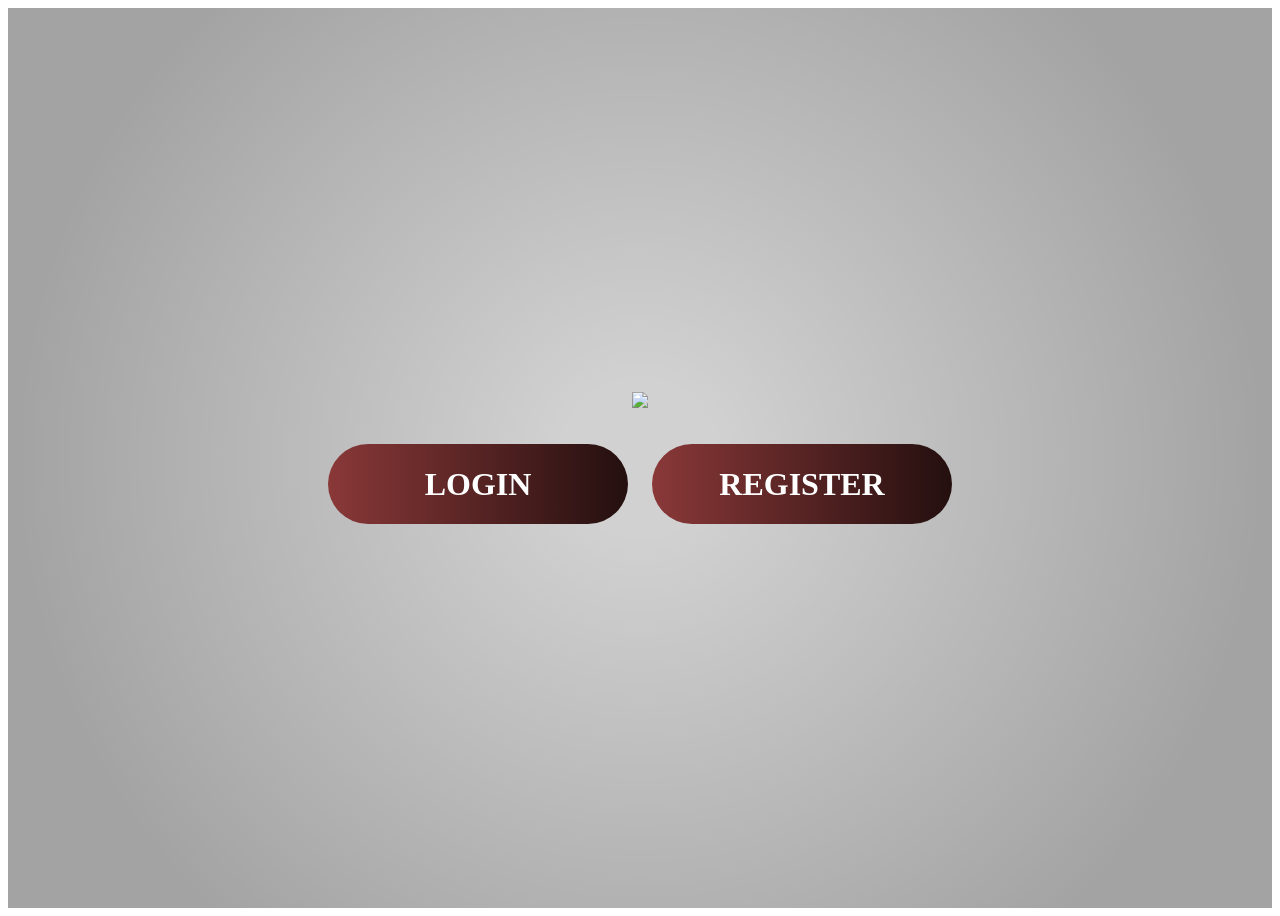
==== index.html @ cebce93d "init" ====
<!DOCTYPE html>
<html lang="en">
<head>
    <meta charset="UTF-8">
    <meta name="viewport" content="width=device-width, initial-scale=1.0">
    <title>Home</title>
    <link rel="stylesheet" href="index.css">
</head>
<body>
    
    <div class="center-center full">
    <div class="mt-4">
        <img src="images/My Logo.png">
    </div>
    <div class="card-small">
        <a href="login.html">
            <input class="mt-4 btn01" type="button" value="LOGIN" >
        </a>
        <a href="registration.html">
            <input class="mt-2 btn01" type="button" value="REGISTER">
        </a>
    </div>
</div>
---- index.css ----
/* Body Styling with Animated Background */
body {
    background-image: url('images/2302.w026.n002.3216B.p1.3216.jpg');
    background-size: cover;
    background-position: center;
    background-repeat: no-repeat;
    display: flex;
    justify-content: center;
    align-items: center;
    flex-direction: column;
    height: 100vh;
    overflow: hidden;
    position: relative;
    animation: backgroundFloat 10s infinite alternate ease-in-out;
}

/* Animated Background Overlay */
body::before {
    content: "";
    position: absolute;
    top: 0;
    left: 0;
    width: 100%;
    height: 100%;
    background: radial-gradient(circle, rgba(0, 0, 0, 0.3) 10%, rgba(0, 0, 0, 0.6) 80%);
    opacity: 0.6;
    animation: backgroundMove 12s infinite alternate ease-in-out;
    z-index: -1;
}

/* Background Floating Animation */
@keyframes backgroundFloat {
    0% {
        transform: translateY(0);
    }
    50% {
        transform: translateY(-10px);
    }
    100% {
        transform: translateY(0);
    }
}

/* Background Light Shifting Animation */
@keyframes backgroundMove {
    0% {
        transform: scale(1.1);
        filter: brightness(1);
    }
    50% {
        transform: scale(1);
        filter: brightness(1.2);
    }
    100% {
        transform: scale(1.1);
        filter: brightness(1);
    }
}

/* Glowing Stars Animation */
@keyframes twinkle {
    0% {
        opacity: 0;
        transform: scale(0.5);
    }
    50% {
        opacity: 1;
        transform: scale(1);
    }
    100% {
        opacity: 0;
        transform: scale(0.5);
    }
}

/* Stars Overlay */
.stars {
    position: absolute;
    width: 100%;
    height: 100%;
    top: 0;
    left: 0;
    pointer-events: none;
    z-index: -1;
}

.star {
    position: absolute;
    background: rgba(255, 255, 255, 0.8);
    width: 5px;
    height: 5px;
    border-radius: 50%;
    animation: twinkle 3s infinite alternate ease-in-out;
}

/* Centering Content */
.full {
    width: 100%;
    height: 100vh;
    display: flex;
    flex-direction: column;
    justify-content: center;
    align-items: center;
    animation: fadeIn 1s ease-in-out;
}

.center-center {
    display: flex;
    flex-direction: column;
    justify-content: center;
    align-items: center;
    animation: slideIn 1.5s ease-out;
}

/* Button Styling */
.card-small {
    display: flex;
    flex-direction: row;
    gap: 1.5rem;
    margin-top: 2rem;
    animation: scaleUp 1s ease-in-out;
}

.btn01 {
    background: linear-gradient(to right, #8A3838, #240F0F);
    color: white;
    border: none;
    border-radius: 50px;
    padding: 1rem 2rem;
    font-size: 2rem;
    font-family: cursive;
    font-weight: bold;
    cursor: pointer;
    height: 80px;
    width: 300px;
    transition: background-color 0.3s, transform 0.2s;
    animation: pulse 2s infinite ease-in-out, bounceIn 1.2s ease-out;
}

.btn01:hover {
    background: linear-gradient(to right, #6A2828, #180909);
    transform: scale(1.05);
}

/* Logo Styling */
img {
    max-width: 500px;
    height: auto;
    transition: transform 0.3s ease-in-out;
    animation: rotateIn 1.5s ease-in-out;
}

img:hover {
    transform: scale(1.1);
}

/* Remove Link Decoration */
a {
    text-decoration: none;
    display: block;
}

/* Animations */
@keyframes fadeIn {
    from {
        opacity: 0;
    }
    to {
        opacity: 1;
    }
}

@keyframes slideIn {
    from {
        transform: translateY(50px);
        opacity: 0;
    }
    to {
        transform: translateY(0);
        opacity: 1;
    }
}

@keyframes scaleUp {
    from {
        transform: scale(0.8);
        opacity: 0;
    }
    to {
        transform: scale(1);
        opacity: 1;
    }
}

@keyframes pulse {
    0% {
        transform: scale(1);
    }
    50% {
        transform: scale(1.05);
    }
    100% {
        transform: scale(1);
    }
}

/* Rotate In Animation */
@keyframes rotateIn {
    from {
        transform: rotate(-15deg) scale(0.8);
        opacity: 0;
    }
    to {
        transform: rotate(0deg) scale(1);
        opacity: 1;
    }
}

/* Bounce In Animation */
@keyframes bounceIn {
    0% {
        transform: scale(0.8);
        opacity: 0;
    }
    60% {
        transform: scale(1.1);
        opacity: 1;
    }
    100% {
        transform: scale(1);
    }
}
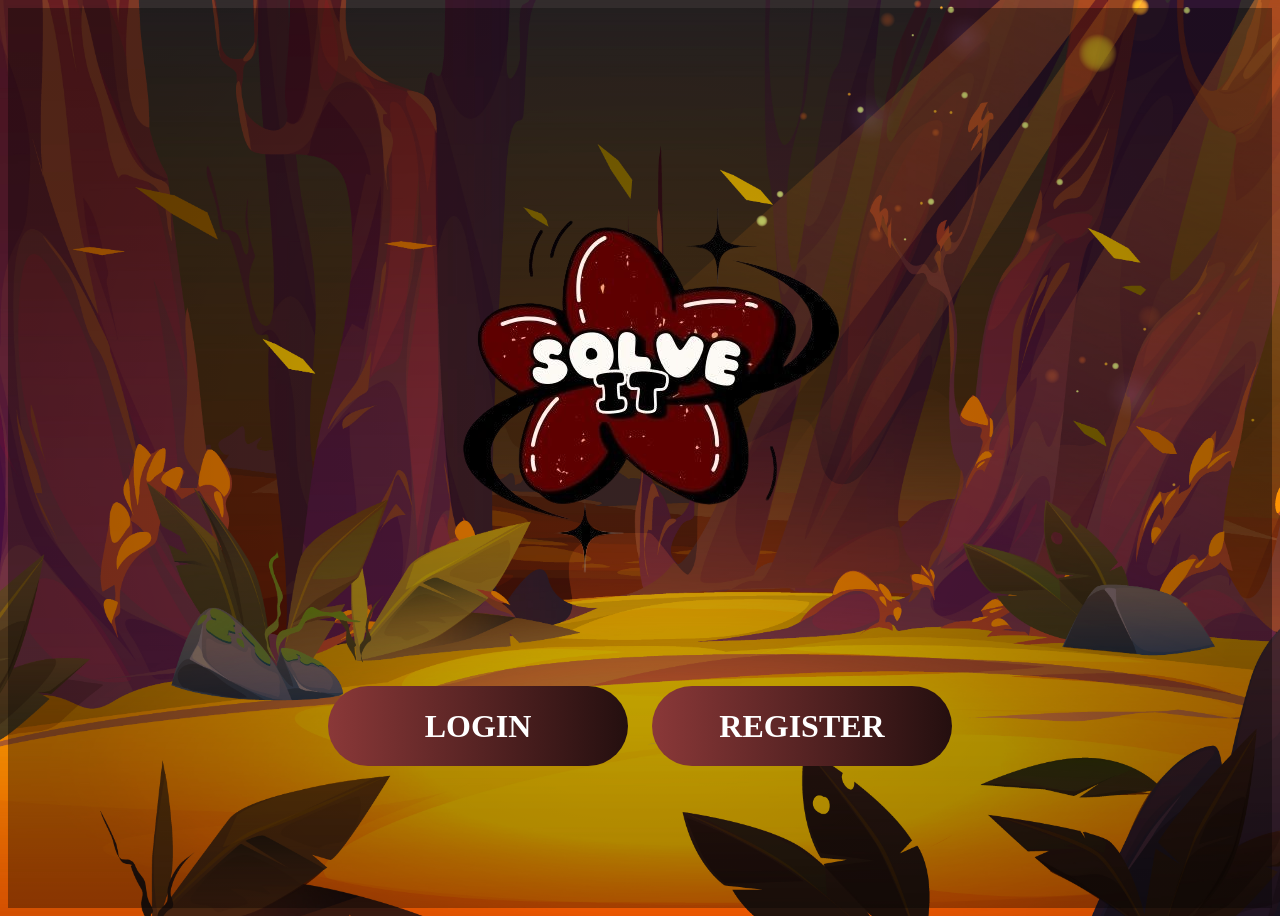
==== commit b9c44917: "added animations and images" ====
--- a/index.html
+++ b/index.html
@@ -1,23 +1,40 @@
 <!DOCTYPE html>
 <html lang="en">
-<head>
+  <head>
     <meta charset="UTF-8">
     <meta name="viewport" content="width=device-width, initial-scale=1.0">
     <title>Home</title>
     <link rel="stylesheet" href="index.css">
-</head>
-<body>
-    
-    <div class="center-center full">
-    <div class="mt-4">
-        <img src="images/My Logo.png">
-    </div>
-    <div class="card-small">
+  </head>
+  <body>
+     <div class="center-center full">
+        <div class="mt-4">
+            <img src="images/My Logo.png">
+        </div>
+      <div class="card-small">
         <a href="login.html">
             <input class="mt-4 btn01" type="button" value="LOGIN" >
         </a>
         <a href="registration.html">
             <input class="mt-2 btn01" type="button" value="REGISTER">
         </a>
+      </div>
     </div>
-</div>+
+    <script>
+        // JavaScript to generate stars dynamically
+        document.addEventListener("DOMContentLoaded", function() {
+            const starContainer = document.querySelector(".stars");
+            for (let i = 0; i < 50; i++) {
+                let star = document.createElement("div");
+                star.className = "star";
+                star.style.top = Math.random() * 100 + "vh";
+                star.style.left = Math.random() * 100 + "vw";
+                star.style.animationDuration = (Math.random() * 3 + 2) + "s";
+                starContainer.appendChild(star);
+            }
+        });
+    </script>
+    
+  </body>
+</html>
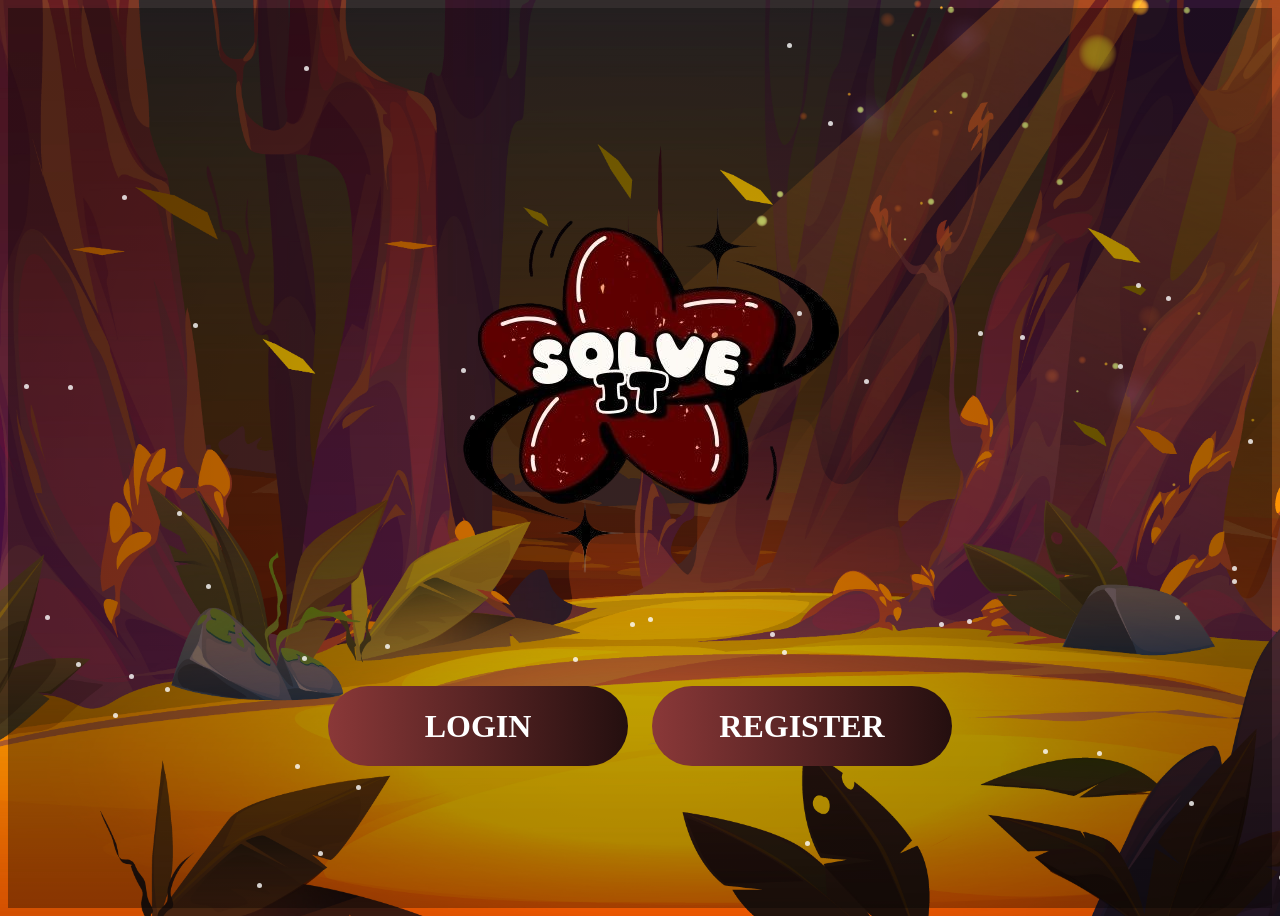
==== commit 6e3e47b8: "fixed the animation bug" ====
--- a/index.html
+++ b/index.html
@@ -7,6 +7,9 @@
     <link rel="stylesheet" href="index.css">
   </head>
   <body>
+    <audio autoplay loop>
+        <source src="sound/sound music.mp3" type="audio/mp3">
+    </audio>
      <div class="center-center full">
         <div class="mt-4">
             <img src="images/My Logo.png">
@@ -20,6 +23,8 @@
         </a>
       </div>
     </div>
+
+    <div class="stars"></div>
 
     <script>
         // JavaScript to generate stars dynamically
@@ -35,6 +40,6 @@
             }
         });
     </script>
-    
+
   </body>
 </html>
